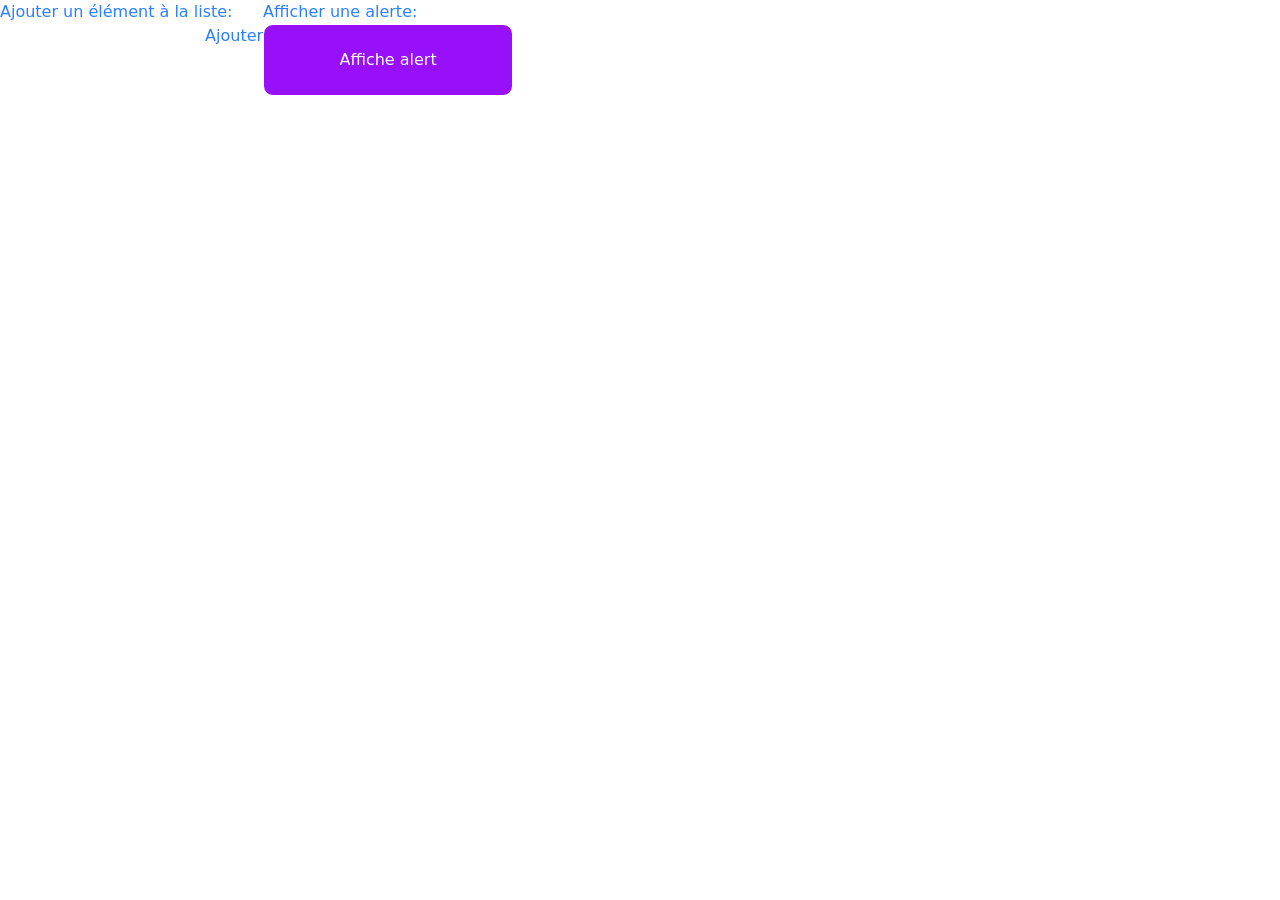
==== Niveau_intermédière/index_in.html @ a0b15ea4 "feat" ====
<!DOCTYPE html>
<html lang="en">
<head>
    <meta charset="UTF-8">
    <meta name="viewport" content="width=device-width, initial-scale=1.0">
    <title>Document</title>
        <link href="/src/output.css" rel="stylesheet" />
</head>
<body >
  <div class="bg-white flex flex-row gap-14 ">
      <div w-[45%] h-[35vh] mt-5 >
        <h1 class="text-blue-500">Ajouter un élément à la liste:</h1>
        <input type="text" class="btn_add">
        <button class="btn_add text-blue-500 bg-white text-3xl" id="btn">Ajouter</button>
    </div>
    <div w-[45%] h-[35vh] mt-5 mr-12><h1 class="text-blue-500 text-3xl">Afficher une alerte:
    </h1>
    <button class="btn bg-purple-600 text-3xl text-white" id="alert"> Affiche alert</button>
</div>
  </div>

    <script src="/Niveau_intermédière/index.js"></script>
</body>
</html>
---- src/output.css ----
/*! tailwindcss v4.3.2 | MIT License | https://tailwindcss.com */
@layer properties;
@layer theme, base, components, utilities;
@layer theme {
  :root, :host {
    --font-sans: ui-sans-serif, system-ui, sans-serif, "Apple Color Emoji",
      "Segoe UI Emoji", "Segoe UI Symbol", "Noto Color Emoji";
    --font-mono: ui-monospace, SFMono-Regular, Menlo, Monaco, Consolas, "Liberation Mono",
      "Courier New", monospace;
    --color-blue-500: oklch(62.3% 0.214 259.815);
    --color-blue-700: oklch(48.8% 0.243 264.376);
    --color-purple-500: oklch(62.7% 0.265 303.9);
    --color-purple-600: oklch(55.8% 0.288 302.321);
    --color-gray-200: oklch(92.8% 0.006 264.531);
    --color-white: #fff;
    --spacing: 0.25rem;
    --text-4xl: 2.25rem;
    --text-4xl--line-height: calc(2.5 / 2.25);
    --font-weight-bold: 700;
    --default-font-family: var(--font-sans);
    --default-mono-font-family: var(--font-mono);
  }
}
@layer base {
  *, ::after, ::before, ::backdrop, ::file-selector-button {
    box-sizing: border-box;
    margin: 0;
    padding: 0;
    border: 0 solid;
  }
  html, :host {
    line-height: 1.5;
    -webkit-text-size-adjust: 100%;
    tab-size: 4;
    font-family: var(--default-font-family, ui-sans-serif, system-ui, sans-serif, "Apple Color Emoji", "Segoe UI Emoji", "Segoe UI Symbol", "Noto Color Emoji");
    font-feature-settings: var(--default-font-feature-settings, normal);
    font-variation-settings: var(--default-font-variation-settings, normal);
    -webkit-tap-highlight-color: transparent;
  }
  hr {
    height: 0;
    color: inherit;
    border-top-width: 1px;
  }
  abbr:where([title]) {
    -webkit-text-decoration: underline dotted;
    text-decoration: underline dotted;
  }
  h1, h2, h3, h4, h5, h6 {
    font-size: inherit;
    font-weight: inherit;
  }
  a {
    color: inherit;
    -webkit-text-decoration: inherit;
    text-decoration: inherit;
  }
  b, strong {
    font-weight: bolder;
  }
  code, kbd, samp, pre {
    font-family: var(--default-mono-font-family, ui-monospace, SFMono-Regular, Menlo, Monaco, Consolas, "Liberation Mono", "Courier New", monospace);
    font-feature-settings: var(--default-mono-font-feature-settings, normal);
    font-variation-settings: var(--default-mono-font-variation-settings, normal);
    font-size: 1em;
  }
  small {
    font-size: 80%;
  }
  sub, sup {
    font-size: 75%;
    line-height: 0;
    position: relative;
    vertical-align: baseline;
  }
  sub {
    bottom: -0.25em;
  }
  sup {
    top: -0.5em;
  }
  table {
    text-indent: 0;
    border-color: inherit;
    border-collapse: collapse;
  }
  :-moz-focusring {
    outline: auto;
  }
  progress {
    vertical-align: baseline;
  }
  summary {
    display: list-item;
  }
  ol, ul, menu {
    list-style: none;
  }
  img, svg, video, canvas, audio, iframe, embed, object {
    display: block;
    vertical-align: middle;
  }
  img, video {
    max-width: 100%;
    height: auto;
  }
  button, input, select, optgroup, textarea, ::file-selector-button {
    font: inherit;
    font-feature-settings: inherit;
    font-variation-settings: inherit;
    letter-spacing: inherit;
    color: inherit;
    border-radius: 0;
    background-color: transparent;
    opacity: 1;
  }
  :where(select:is([multiple], [size])) optgroup {
    font-weight: bolder;
  }
  :where(select:is([multiple], [size])) optgroup option {
    padding-inline-start: 20px;
  }
  ::file-selector-button {
    margin-inline-end: 4px;
  }
  ::placeholder {
    opacity: 1;
  }
  @supports (not (-webkit-appearance: -apple-pay-button))  or (contain-intrinsic-size: 1px) {
    ::placeholder {
      color: currentcolor;
      @supports (color: color-mix(in lab, red, red)) {
        color: color-mix(in oklab, currentcolor 50%, transparent);
      }
    }
  }
  textarea {
    resize: vertical;
  }
  ::-webkit-search-decoration {
    -webkit-appearance: none;
  }
  ::-webkit-date-and-time-value {
    min-height: 1lh;
    text-align: inherit;
  }
  ::-webkit-datetime-edit {
    display: inline-flex;
  }
  ::-webkit-datetime-edit-fields-wrapper {
    padding: 0;
  }
  ::-webkit-datetime-edit, ::-webkit-datetime-edit-year-field, ::-webkit-datetime-edit-month-field, ::-webkit-datetime-edit-day-field, ::-webkit-datetime-edit-hour-field, ::-webkit-datetime-edit-minute-field, ::-webkit-datetime-edit-second-field, ::-webkit-datetime-edit-millisecond-field, ::-webkit-datetime-edit-meridiem-field {
    padding-block: 0;
  }
  ::-webkit-calendar-picker-indicator {
    line-height: 1;
  }
  :-moz-ui-invalid {
    box-shadow: none;
  }
  button, input:where([type="button"], [type="reset"], [type="submit"]), ::file-selector-button {
    appearance: button;
  }
  ::-webkit-inner-spin-button, ::-webkit-outer-spin-button {
    height: auto;
  }
  [hidden]:where(:not([hidden="until-found"])) {
    display: none !important;
  }
}
@layer utilities {
  .mt-7 {
    margin-top: calc(var(--spacing) * 7);
  }
  .mt-14 {
    margin-top: calc(var(--spacing) * 14);
  }
  .flex {
    display: flex;
  }
  .h-\[30vh\] {
    height: 30vh;
  }
  .w-\[20\%\] {
    width: 20%;
  }
  .flex-col {
    flex-direction: column;
  }
  .flex-row {
    flex-direction: row;
  }
  .justify-between {
    justify-content: space-between;
  }
  .bg-blue-500 {
    background-color: var(--color-blue-500);
  }
  .bg-gray-200 {
    background-color: var(--color-gray-200);
  }
  .bg-purple-600 {
    background-color: var(--color-purple-600);
  }
  .bg-white {
    background-color: var(--color-white);
  }
  .text-center {
    text-align: center;
  }
  .text-4xl {
    font-size: var(--text-4xl);
    line-height: var(--tw-leading, var(--text-4xl--line-height));
  }
  .text-\[25px\] {
    font-size: 25px;
  }
  .font-bold {
    --tw-font-weight: var(--font-weight-bold);
    font-weight: var(--font-weight-bold);
  }
  .text-blue-500 {
    color: var(--color-blue-500);
  }
  .text-blue-700 {
    color: var(--color-blue-700);
  }
  .text-purple-500 {
    color: var(--color-purple-500);
  }
  .text-white {
    color: var(--color-white);
  }
}
.contain {
  background: white;
  box-shadow: 8px;
  width: 100%;
  display: flex;
  flex-direction: column;
  gap: 2px;
  border: 1px solid rgb(114, 108, 108);
  border-radius: 5px;
  margin-bottom: 25px;
  padding: 10px;
}
.btn {
  height: 8vh;
  width: 250px;
  padding: 5px;
  text-align: center;
  border: 1px solid;
  border-radius: 10px;
  cursor: pointer;
}
.btn_0 {
  color: blue;
  background: white;
  height: 8vh;
  width: 250px;
  padding: 5px;
  text-align: center;
  border: 1px solid;
  border-radius: 10px;
  cursor: pointer;
}
@property --tw-font-weight {
  syntax: "*";
  inherits: false;
}
@layer properties {
  @supports ((-webkit-hyphens: none) and (not (margin-trim: inline))) or ((-moz-orient: inline) and (not (color:rgb(from red r g b)))) {
    *, ::before, ::after, ::backdrop {
      --tw-font-weight: initial;
    }
  }
}
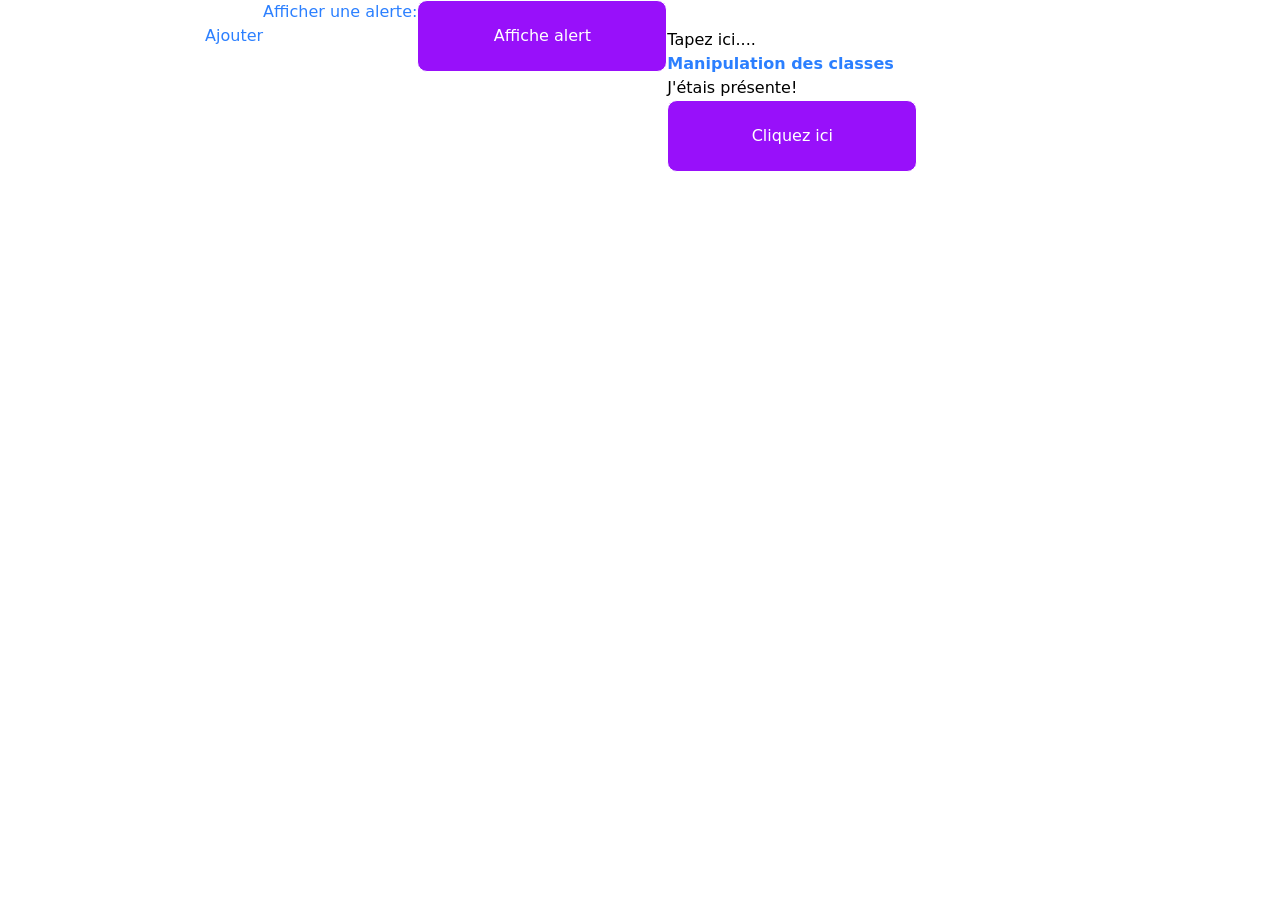
==== commit d55ee910: "fix" ====
--- a/Niveau_intermédière/index_in.html
+++ b/Niveau_intermédière/index_in.html
@@ -1,24 +1,46 @@
-<!DOCTYPE html>
+<!doctype html>
 <html lang="en">
-<head>
-    <meta charset="UTF-8">
-    <meta name="viewport" content="width=device-width, initial-scale=1.0">
+  <head>
+    <meta charset="UTF-8" />
+    <meta name="viewport" content="width=device-width, initial-scale=1.0" />
     <title>Document</title>
-        <link href="/src/output.css" rel="stylesheet" />
-</head>
-<body >
-  <div class="bg-white flex flex-row gap-14 ">
-      <div w-[45%] h-[35vh] mt-5 >
-        <h1 class="text-blue-500">Ajouter un élément à la liste:</h1>
-        <input type="text" class="btn_add">
-        <button class="btn_add text-blue-500 bg-white text-3xl" id="btn">Ajouter</button>
+    <link href="/src/output.css" rel="stylesheet" />
+  </head>
+  <body>
+    <div class="bg-white flex flex-row gap-14">
+      <div class="container">
+        <h1 class="text-white text-2xl mb-5">Ajouter un élément à la liste:</h1>
+        <input type="text" class="btn_add text" />
+        <button
+          class="btn_add cursor-pointer text-blue-500 bg-white text-2xl"
+          id="btn"
+        >
+          Ajouter
+        </button>
+      </div>
+      <div class="w-[45%] h-[35vh] mt-5 mr-12 flex flex-row gap-2">
+        <h1 class="text-blue-500 text-3xl">Afficher une alerte:</h1>
+        <button class="btn bg-purple-600 text-3xl text-white" id="alert">
+          Affiche alert
+        </button>
+      </div>
+      <div>
+        <input
+          type="text"
+          class="elt mt-7"
+          id="change"
+          placeholder="Tapez ici...."
+        />
+        <h1 class="text-2xl text-blue-500 font-bold">
+          Manipulation des classes
+        </h1>
+        <h1 class="text-3xl title" id="title">J'étais présente!</h1>
+        <button class="btn bg-purple-600 text-3xl text-white" id="btn_f">
+          Cliquez ici
+        </button>
+      </div>
     </div>
-    <div w-[45%] h-[35vh] mt-5 mr-12><h1 class="text-blue-500 text-3xl">Afficher une alerte:
-    </h1>
-    <button class="btn bg-purple-600 text-3xl text-white" id="alert"> Affiche alert</button>
-</div>
-  </div>
 
-    <script src="/Niveau_intermédière/index.js"></script>
-</body>
-</html>+    <script src="/Niveau_intermédière/index_in.js"></script>
+  </body>
+</html>
